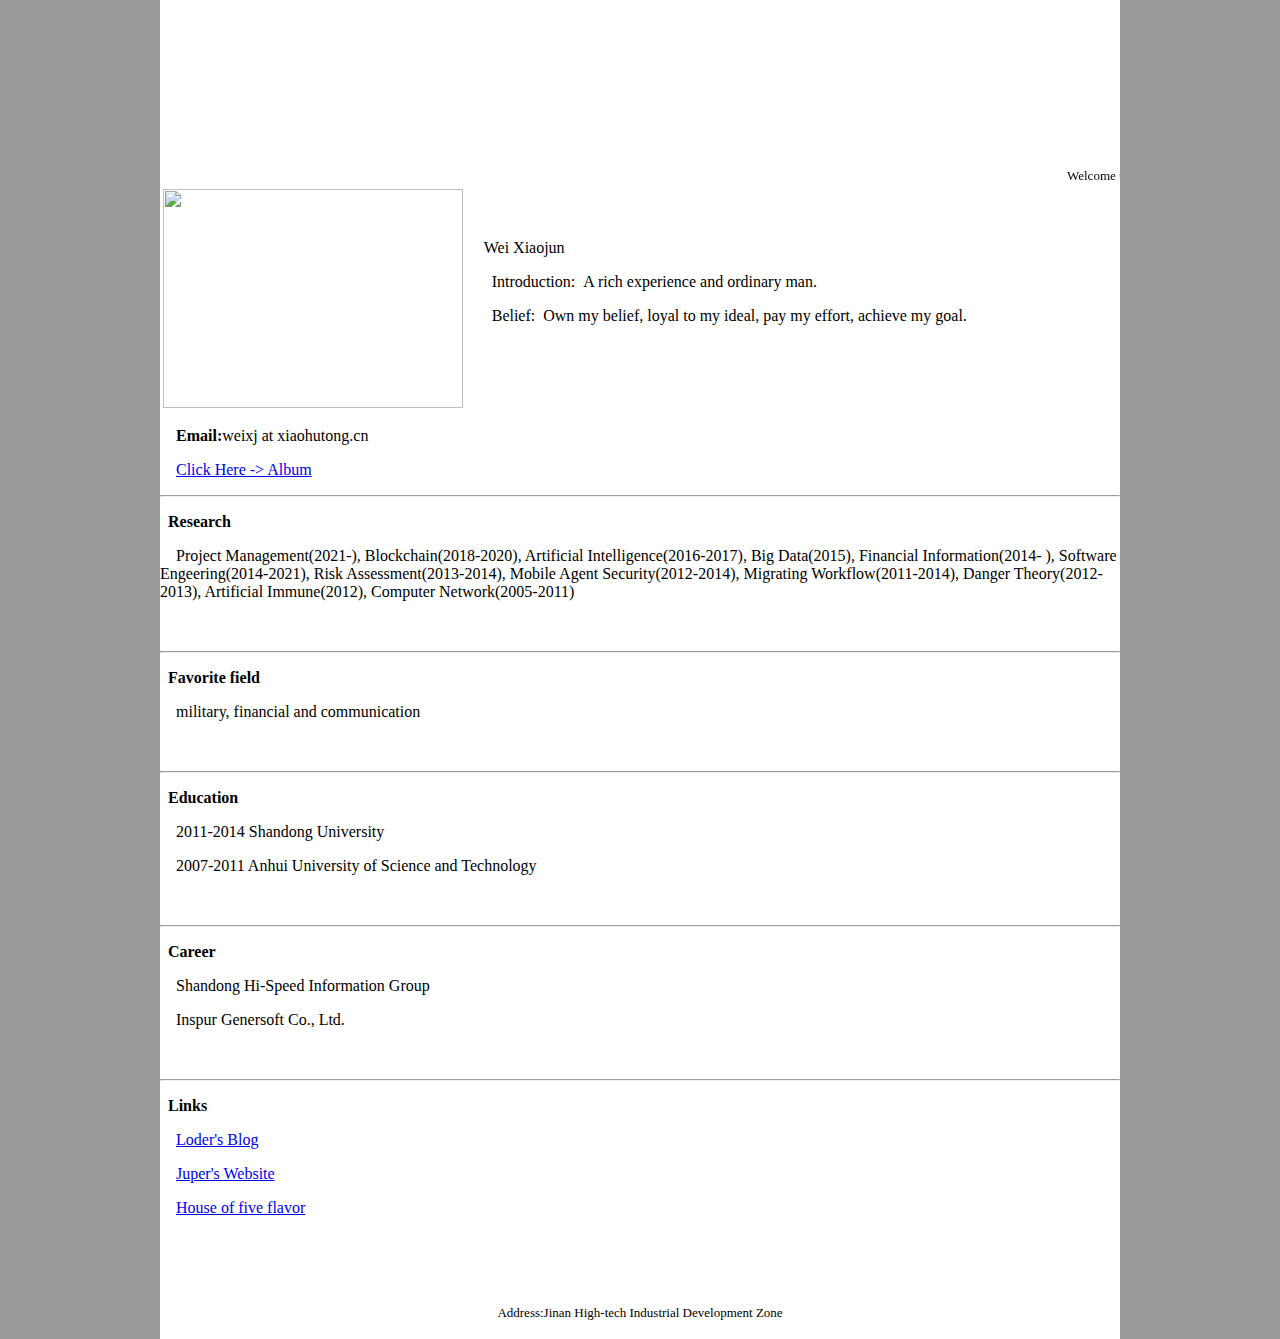
==== eng/index.html @ 4d6fcf51 "Modify：修改CNBlog链接为Https" ====
<!DOCTYPE HTML PUBLIC "-//W3C//DTD HTML 4.01 Transitional//EN">
<html>
<head>
<meta http-equiv="Content-Type" content="text/html; charset=utf-8">
<title>Wei Xiaojun</title>
<link rel="shortcut icon" href="images/favicon.ico" >
<link href="../css/style.css" type="text/css" rel="stylesheet"></link>
</head>
<body bgcolor="#999999" topmargin="0">
<table width="960" border="0" cellpadding="0" cellspacing="0" bgcolor="#FFFFFF" align="center">
  <tr>
    <td width="960" height="166" background="../images/banner.jpg"></td>
  </tr>
<tr>
  <td width="960" height="20" background="../images/a0.jpg" class="style1"><marquee direction="left" truespeed=6><font size=2>Welcome to Wei Xiaojun's homepage</font></marquee></td>
</tr>
  <tr>
    <td width="960" height="360" bgcolor="#FFFFFF">
    <!--<p>&nbsp;</p>-->    <table width="960" border="0">
      <tr>
        <td width="300"><img src="../images/tokyo2016_2.jpg" width="300" height="219"></td>
        <td width="600"><p class="style2">Wei Xiaojun</p> 
        <p>&nbsp;&nbsp;Introduction:&nbsp;&nbsp;A rich experience and ordinary man.</p>
        <p>&nbsp;&nbsp;Belief:&nbsp;&nbsp;Own my belief, loyal to my ideal, pay my effort, achieve my goal.</p>
        <p>&nbsp;&nbsp;&nbsp;&nbsp;</p>
        </td>
      </tr>
    </table>    
    <p>&nbsp;&nbsp;&nbsp;&nbsp;<b>Email:</b>weixj at xiaohutong.cn</p>
    <p>&nbsp;&nbsp;&nbsp;&nbsp;<a href="../photo">Click Here -> Album</a></p>
<hr>
    <p><b>&nbsp;&nbsp;Research</b></p>
    <p>&nbsp;&nbsp;&nbsp;&nbsp;Project Management(2021-), Blockchain(2018-2020), Artificial Intelligence(2016-2017), Big Data(2015), Financial Information(2014- ), Software Engeering(2014-2021), Risk Assessment(2013-2014), Mobile Agent Security(2012-2014), Migrating Workflow(2011-2014), Danger Theory(2012-2013), Artificial Immune(2012), Computer Network(2005-2011)</p>
    <p>&nbsp;</p>
<hr>
    <p><b>&nbsp;&nbsp;Favorite field</b></p>
    <p>&nbsp;&nbsp;&nbsp;&nbsp;military, financial and communication</p>
    <p>&nbsp;</p>
<hr>
    <p><b>&nbsp;&nbsp;Education</b></p>
    <p>&nbsp;&nbsp;&nbsp;&nbsp;2011-2014 Shandong University</p>
    <p>&nbsp;&nbsp;&nbsp;&nbsp;2007-2011 Anhui University of Science and Technology</p>
    <p>&nbsp;</p>
<hr>
    <p><b>&nbsp;&nbsp;Career</b></p>
    <p>&nbsp;&nbsp;&nbsp;&nbsp;Shandong Hi-Speed Information Group</p>
    <p>&nbsp;&nbsp;&nbsp;&nbsp;Inspur Genersoft Co., Ltd.</p>
    <p>&nbsp;</p>
<hr>
    <p><b>&nbsp;&nbsp;Links</b></p>
    <p>&nbsp;&nbsp;&nbsp;&nbsp;<a href="https://www.cnblogs.com/weixiaojun/">Loder's Blog</a></p>
    <p>&nbsp;&nbsp;&nbsp;&nbsp;<a href="http://www.ning.love/">Juper's Website</a></p>
    <p>&nbsp;&nbsp;&nbsp;&nbsp;<a href="http://5.wei.town/">House of five flavor</a></p>
    <p>&nbsp;</p></td>
  </tr>
  <tr>
    <td width="960" height="20" background="../images/a0.jpg"></td>
  </tr>
  <tr class="style1">
    <td width="960" height="20"><br>
    <p align="center"><font size=2> Address:Jinan High-tech Industrial Development Zone </font>
      <script language="javascript" type="text/javascript" src="http://js.users.51.la/2522020.js"></script>
<noscript><a href="http://www.51.la/?2522020" target="_blank"><img alt="&#x6211;&#x8981;&#x5566;&#x514D;&#x8D39;&#x7EDF;&#x8BA1;" src="http://img.users.51.la/2522020.asp" style="border:none" /></a></noscript>
<br><br></p>
</td>
  </tr>
</table>
</body>
</html>
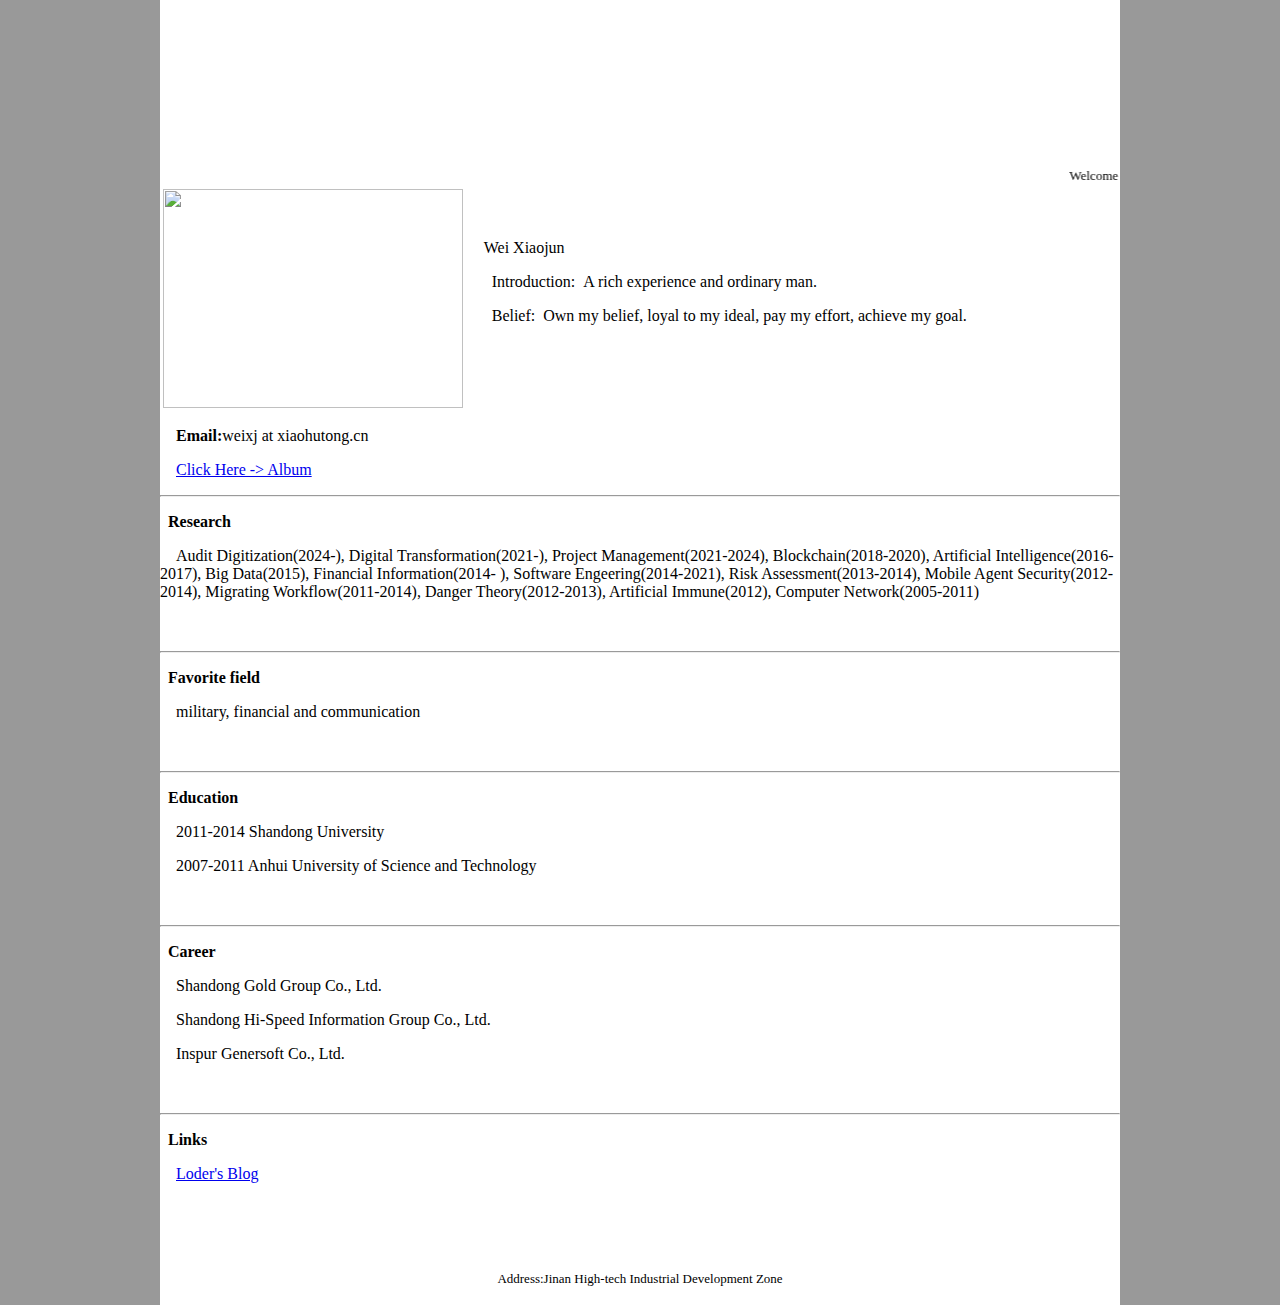
==== commit 3838e3a8: "Modify：更新研究方向、职业经历、常用链接" ====
--- a/eng/index.html
+++ b/eng/index.html
@@ -5,6 +5,8 @@
 <title>Wei Xiaojun</title>
 <link rel="shortcut icon" href="images/favicon.ico" >
 <link href="../css/style.css" type="text/css" rel="stylesheet"></link>
+<script charset="UTF-8" id="LA_COLLECT" src="//sdk.51.la/js-sdk-pro.min.js"></script>
+<script>LA.init({id: "JZGOlY99g11hrGlW",ck: "JZGOlY99g11hrGlW"})</script>
 </head>
 <body bgcolor="#999999" topmargin="0">
 <table width="960" border="0" cellpadding="0" cellspacing="0" bgcolor="#FFFFFF" align="center">
@@ -30,7 +32,7 @@
     <p>&nbsp;&nbsp;&nbsp;&nbsp;<a href="../photo">Click Here -> Album</a></p>
 <hr>
     <p><b>&nbsp;&nbsp;Research</b></p>
-    <p>&nbsp;&nbsp;&nbsp;&nbsp;Project Management(2021-), Blockchain(2018-2020), Artificial Intelligence(2016-2017), Big Data(2015), Financial Information(2014- ), Software Engeering(2014-2021), Risk Assessment(2013-2014), Mobile Agent Security(2012-2014), Migrating Workflow(2011-2014), Danger Theory(2012-2013), Artificial Immune(2012), Computer Network(2005-2011)</p>
+    <p>&nbsp;&nbsp;&nbsp;&nbsp;Audit Digitization(2024-), Digital Transformation(2021-), Project Management(2021-2024), Blockchain(2018-2020), Artificial Intelligence(2016-2017), Big Data(2015), Financial Information(2014- ), Software Engeering(2014-2021), Risk Assessment(2013-2014), Mobile Agent Security(2012-2014), Migrating Workflow(2011-2014), Danger Theory(2012-2013), Artificial Immune(2012), Computer Network(2005-2011)</p>
     <p>&nbsp;</p>
 <hr>
     <p><b>&nbsp;&nbsp;Favorite field</b></p>
@@ -43,14 +45,13 @@
     <p>&nbsp;</p>
 <hr>
     <p><b>&nbsp;&nbsp;Career</b></p>
-    <p>&nbsp;&nbsp;&nbsp;&nbsp;Shandong Hi-Speed Information Group</p>
+    <p>&nbsp;&nbsp;&nbsp;&nbsp;Shandong Gold Group Co., Ltd.</p>
+    <p>&nbsp;&nbsp;&nbsp;&nbsp;Shandong Hi-Speed Information Group Co., Ltd.</p>
     <p>&nbsp;&nbsp;&nbsp;&nbsp;Inspur Genersoft Co., Ltd.</p>
     <p>&nbsp;</p>
 <hr>
     <p><b>&nbsp;&nbsp;Links</b></p>
-    <p>&nbsp;&nbsp;&nbsp;&nbsp;<a href="https://www.cnblogs.com/weixiaojun/">Loder's Blog</a></p>
-    <p>&nbsp;&nbsp;&nbsp;&nbsp;<a href="http://www.ning.love/">Juper's Website</a></p>
-    <p>&nbsp;&nbsp;&nbsp;&nbsp;<a href="http://5.wei.town/">House of five flavor</a></p>
+    <p>&nbsp;&nbsp;&nbsp;&nbsp;<a href="https://weixiaojun.cnblogs.com/">Loder's Blog</a></p>
     <p>&nbsp;</p></td>
   </tr>
   <tr>
@@ -59,8 +60,6 @@
   <tr class="style1">
     <td width="960" height="20"><br>
     <p align="center"><font size=2> Address:Jinan High-tech Industrial Development Zone </font>
-      <script language="javascript" type="text/javascript" src="http://js.users.51.la/2522020.js"></script>
-<noscript><a href="http://www.51.la/?2522020" target="_blank"><img alt="&#x6211;&#x8981;&#x5566;&#x514D;&#x8D39;&#x7EDF;&#x8BA1;" src="http://img.users.51.la/2522020.asp" style="border:none" /></a></noscript>
 <br><br></p>
 </td>
   </tr>
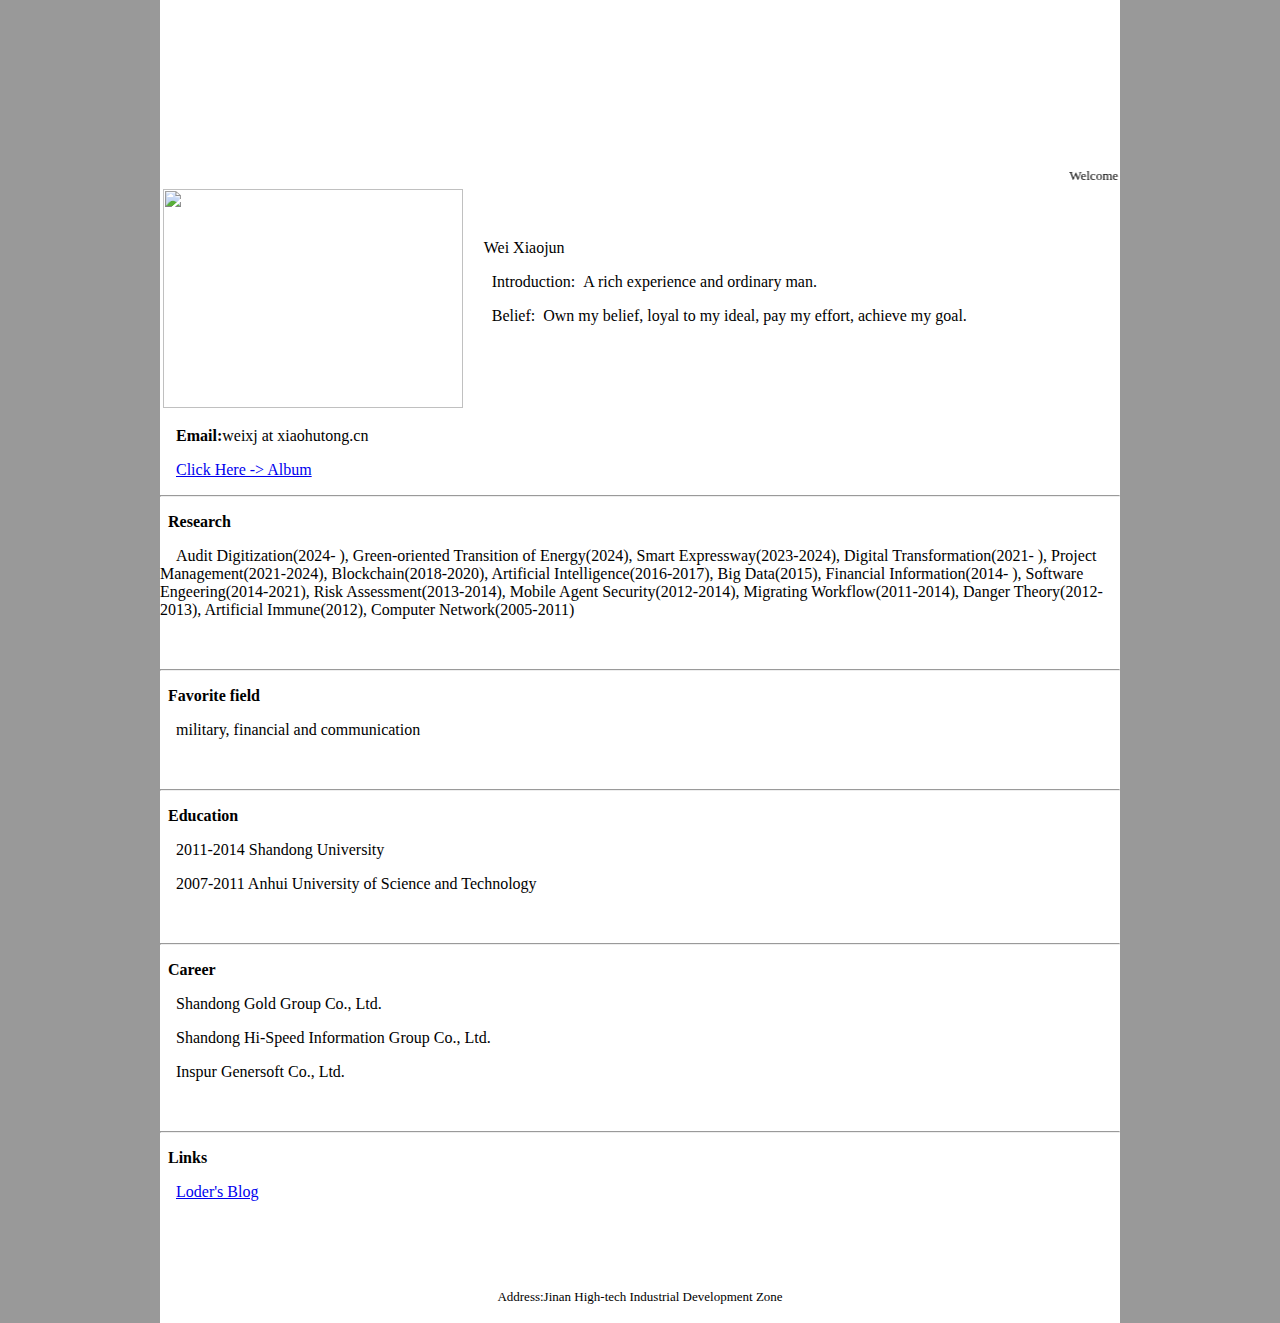
==== commit eac5e249: "Merge branch 'wxjsdu:main' into main" ====
--- a/eng/index.html
+++ b/eng/index.html
@@ -32,7 +32,7 @@
     <p>&nbsp;&nbsp;&nbsp;&nbsp;<a href="../photo">Click Here -> Album</a></p>
 <hr>
     <p><b>&nbsp;&nbsp;Research</b></p>
-    <p>&nbsp;&nbsp;&nbsp;&nbsp;Audit Digitization(2024-), Digital Transformation(2021-), Project Management(2021-2024), Blockchain(2018-2020), Artificial Intelligence(2016-2017), Big Data(2015), Financial Information(2014- ), Software Engeering(2014-2021), Risk Assessment(2013-2014), Mobile Agent Security(2012-2014), Migrating Workflow(2011-2014), Danger Theory(2012-2013), Artificial Immune(2012), Computer Network(2005-2011)</p>
+    <p>&nbsp;&nbsp;&nbsp;&nbsp;Audit Digitization(2024- ), Green-oriented Transition of Energy(2024), Smart Expressway(2023-2024), Digital Transformation(2021- ), Project Management(2021-2024), Blockchain(2018-2020), Artificial Intelligence(2016-2017), Big Data(2015), Financial Information(2014- ), Software Engeering(2014-2021), Risk Assessment(2013-2014), Mobile Agent Security(2012-2014), Migrating Workflow(2011-2014), Danger Theory(2012-2013), Artificial Immune(2012), Computer Network(2005-2011)</p>
     <p>&nbsp;</p>
 <hr>
     <p><b>&nbsp;&nbsp;Favorite field</b></p>
